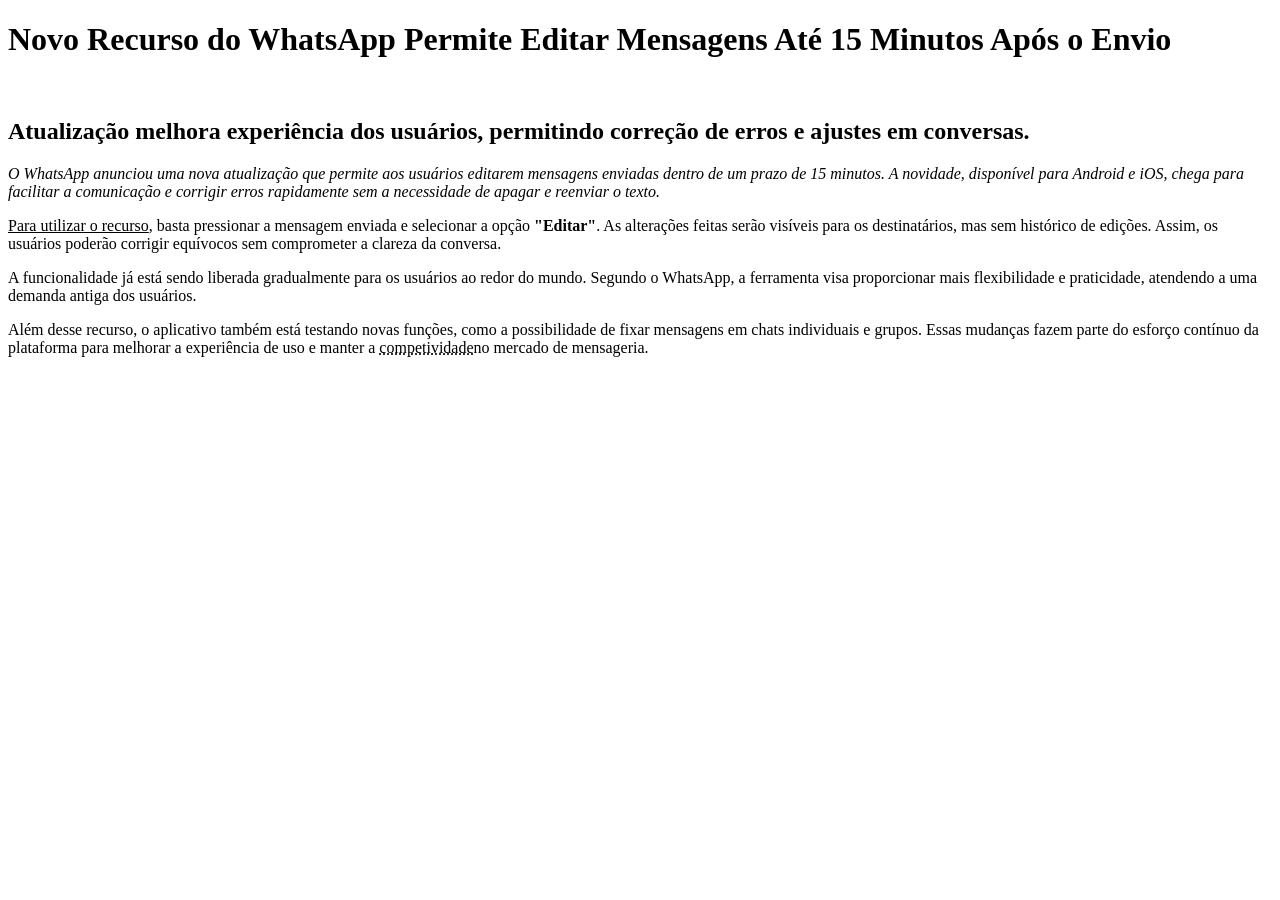
==== noticia.html @ b6a7afd0 "Add files via upload" ====
<!DOCTYPE html>
<html lang="en">
<head>
    <meta charset="UTF-8">
    <meta name="viewport" content="width=device-width, initial-scale=1.0">
    <title>Noticia</title>
</head>
<body>
    <h1>Novo Recurso do WhatsApp Permite Editar Mensagens Até 15 Minutos Após o Envio</h1><br>
    <h2>Atualização melhora experiência dos usuários, permitindo correção de erros e ajustes em conversas.</h2>
    <p><em>O WhatsApp anunciou uma nova atualização que permite aos usuários editarem mensagens enviadas dentro de um prazo
        de 15 minutos. A novidade, disponível para Android e iOS, chega para facilitar a comunicação e corrigir 
        erros rapidamente sem a necessidade de apagar e reenviar o texto.</em></p>
    <p> <u>Para utilizar o recurso</u>, basta pressionar a mensagem enviada e selecionar a opção <strong>"Editar"</strong>. As alterações feitas 
    serão visíveis para os destinatários, mas sem histórico de edições. Assim, os usuários poderão corrigir equívocos 
    sem comprometer a clareza da conversa.</p>
    <p>A funcionalidade já está sendo liberada gradualmente para os usuários ao redor do mundo. Segundo o WhatsApp,
     a ferramenta visa proporcionar mais flexibilidade e praticidade, atendendo a uma demanda antiga dos usuários.</p>
     <p>Além desse recurso, o aplicativo também está testando novas funções, como a possibilidade de fixar mensagens 
        em chats individuais e grupos. Essas mudanças fazem parte do esforço contínuo da plataforma para melhorar a 
        experiência de uso e manter a <abbr title="competir">competividade</abbr>no mercado de mensageria.</p>
</body>
</html>
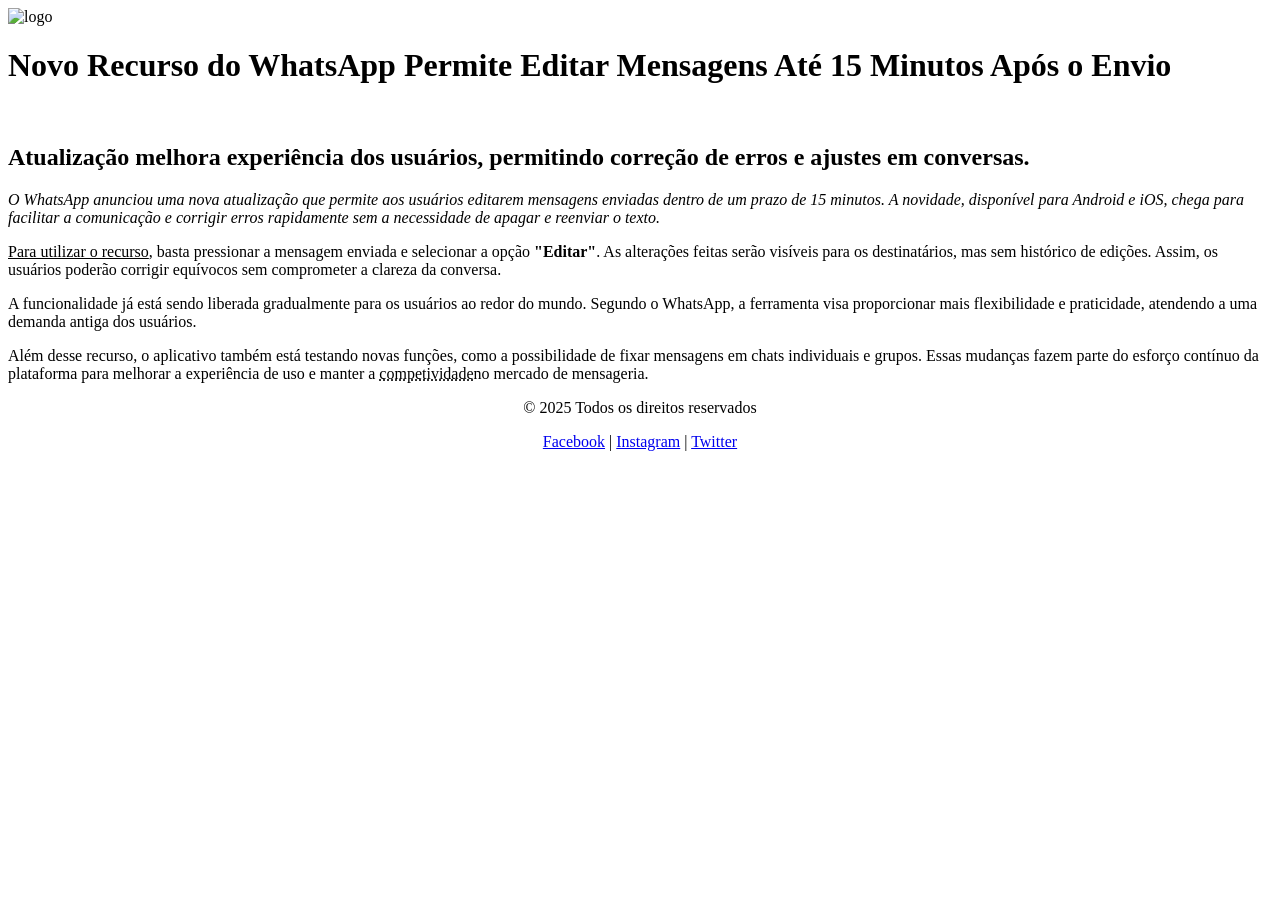
==== commit b3044d2e: "Add files via upload segunda parte" ====
--- a/noticia.html
+++ b/noticia.html
@@ -1,23 +1,48 @@
 <!DOCTYPE html>
-<html lang="en">
+<html lang="pt-br">
 <head>
     <meta charset="UTF-8">
     <meta name="viewport" content="width=device-width, initial-scale=1.0">
     <title>Noticia</title>
 </head>
 <body>
-    <h1>Novo Recurso do WhatsApp Permite Editar Mensagens Até 15 Minutos Após o Envio</h1><br>
+    <header>
+        <img src="DALL·E 2025-03-06 17.19.28 - A modern news website logo featuring a stylized newspaper icon with bold typography. The design should be clean and professional, with a color scheme .webp" alt="logo" width="100">
+        <h1>Novo Recurso do WhatsApp Permite Editar Mensagens Até 15 Minutos Após o Envio</h1><br>
     <h2>Atualização melhora experiência dos usuários, permitindo correção de erros e ajustes em conversas.</h2>
+    </header>
+
+    <main>
+    <article>
     <p><em>O WhatsApp anunciou uma nova atualização que permite aos usuários editarem mensagens enviadas dentro de um prazo
         de 15 minutos. A novidade, disponível para Android e iOS, chega para facilitar a comunicação e corrigir 
         erros rapidamente sem a necessidade de apagar e reenviar o texto.</em></p>
-    <p> <u>Para utilizar o recurso</u>, basta pressionar a mensagem enviada e selecionar a opção <strong>"Editar"</strong>. As alterações feitas 
+    </article>
+
+    <article>
+        <p><u>Para utilizar o recurso</u>, basta pressionar a mensagem enviada e selecionar a opção <strong>"Editar"</strong>. As alterações feitas 
     serão visíveis para os destinatários, mas sem histórico de edições. Assim, os usuários poderão corrigir equívocos 
     sem comprometer a clareza da conversa.</p>
+    </article>
+
+    <article>
     <p>A funcionalidade já está sendo liberada gradualmente para os usuários ao redor do mundo. Segundo o WhatsApp,
      a ferramenta visa proporcionar mais flexibilidade e praticidade, atendendo a uma demanda antiga dos usuários.</p>
+    </article>
+
+    <article>
      <p>Além desse recurso, o aplicativo também está testando novas funções, como a possibilidade de fixar mensagens 
         em chats individuais e grupos. Essas mudanças fazem parte do esforço contínuo da plataforma para melhorar a 
         experiência de uso e manter a <abbr title="competir">competividade</abbr>no mercado de mensageria.</p>
+    </article>
+    </main>
+    <footer align="center">
+        <p>&copy; 2025 Todos os direitos reservados</p>
+        <div>
+            <a href="https://www.facebook.com" target="_blank">Facebook</a> | 
+            <a href="https://www.instagram.com" target="_blank">Instagram</a> | 
+            <a href="https://www.twitter.com" target="_blank">Twitter</a>
+        </div>
+    </footer>
 </body>
 </html>
